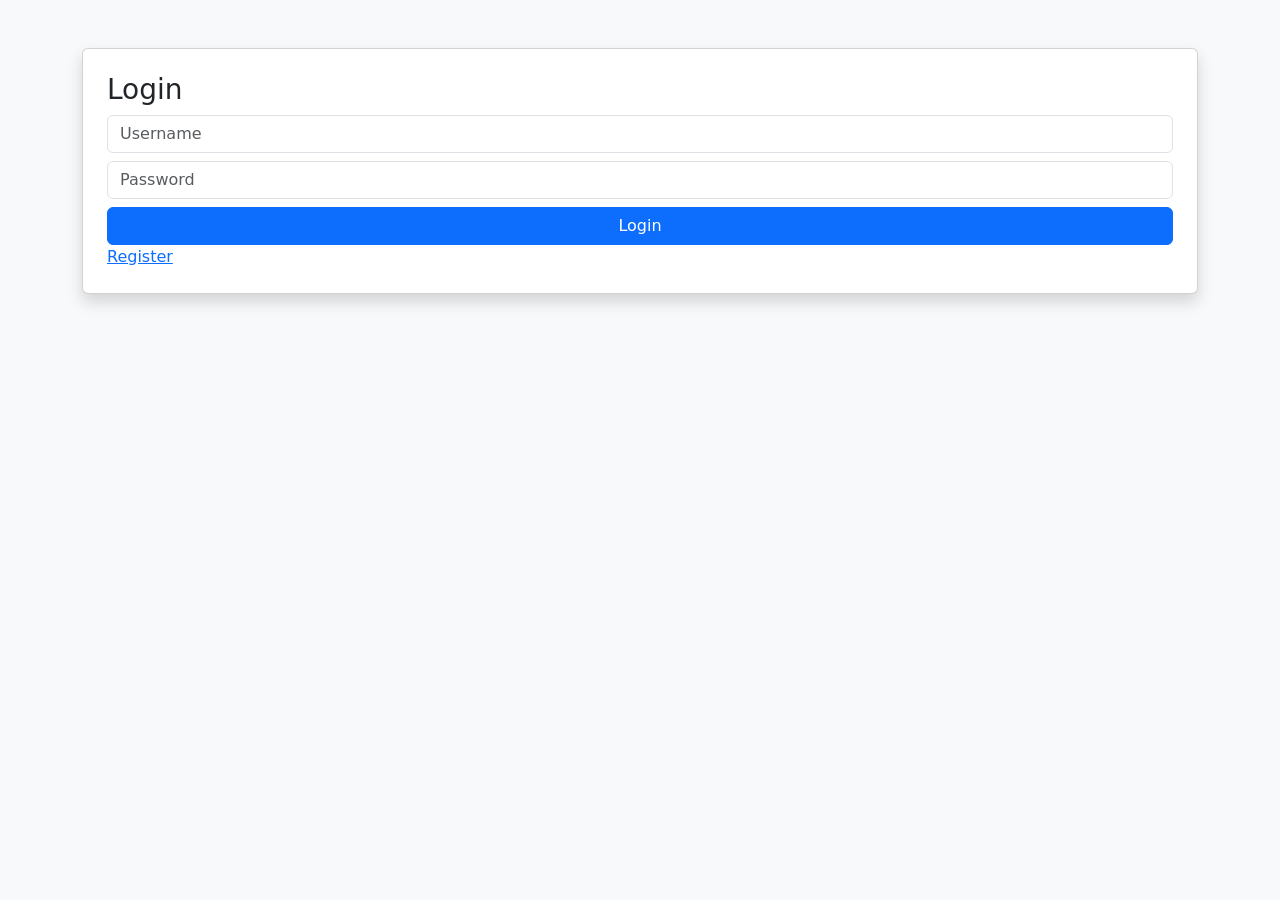
==== index.html @ c0e0cd85 "1st commit" ====
<!DOCTYPE html>
<html>
<head>
<title>Login</title>
<link href="https://cdn.jsdelivr.net/npm/bootstrap@5.3.0/dist/css/bootstrap.min.css" rel="stylesheet">
</head>

<body class="bg-light">
<div class="container mt-5">
<div class="card p-4 shadow">

<h3>Login</h3>

<input id="u" class="form-control mb-2" placeholder="Username">
<input id="p" type="password" class="form-control mb-2" placeholder="Password">

<button class="btn btn-primary w-100" onclick="login()">Login</button>

<a href="register.html">Register</a>

</div>
</div>

<script>
function login(){
 fetch("/login",{
  method:"POST",
  headers:{"Content-Type":"application/json"},
  body:JSON.stringify({username:u.value,password:p.value})
 })
 .then(res=>res.json())
 .then(data=>{
  if(data.token){
    localStorage.setItem("token",data.token);
    alert("Login success");
    window.location="vote.html";
  } else alert("Login failed");
 });
}
</script>

</body>
</html>
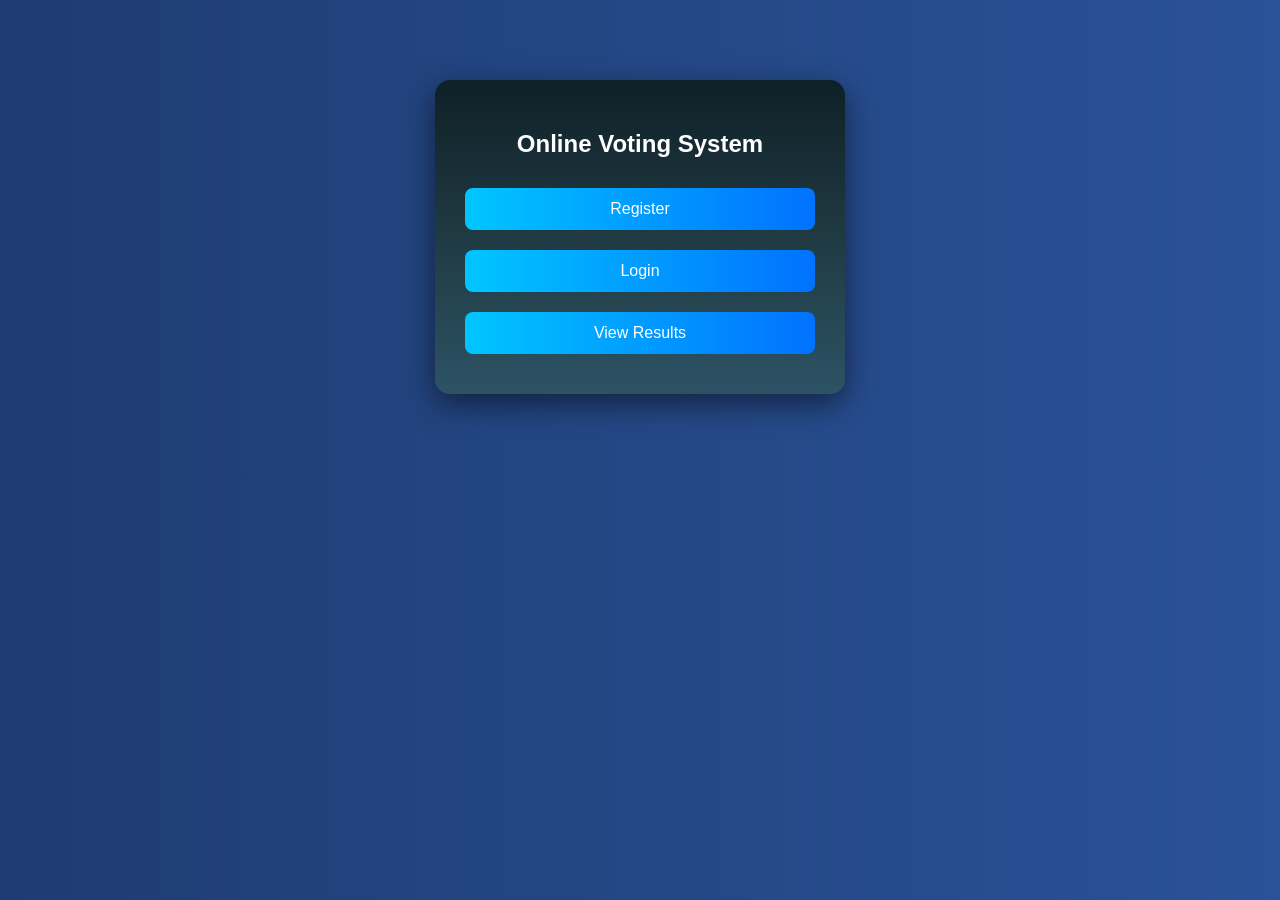
==== commit b11e6153: "Final UI" ====
--- a/index.html
+++ b/index.html
@@ -1,43 +1,27 @@
 <!DOCTYPE html>
 <html>
 <head>
-<title>Login</title>
-<link href="https://cdn.jsdelivr.net/npm/bootstrap@5.3.0/dist/css/bootstrap.min.css" rel="stylesheet">
+    <title>Online Voting System</title>
+    <link rel="stylesheet" href="./css/style.css">
 </head>
 
-<body class="bg-light">
-<div class="container mt-5">
-<div class="card p-4 shadow">
+<body>
 
-<h3>Login</h3>
+<div class="container-box">
+    <h2>Online Voting System</h2>
 
-<input id="u" class="form-control mb-2" placeholder="Username">
-<input id="p" type="password" class="form-control mb-2" placeholder="Password">
+    <a href="register.html">
+        <button class="btn-custom">Register</button>
+    </a>
 
-<button class="btn btn-primary w-100" onclick="login()">Login</button>
+    <a href="index.html">
+        <button class="btn-custom">Login</button>
+    </a>
 
-<a href="register.html">Register</a>
-
+    <a href="results.html">
+        <button class="btn-custom">View Results</button>
+    </a>
 </div>
-</div>
-
-<script>
-function login(){
- fetch("/login",{
-  method:"POST",
-  headers:{"Content-Type":"application/json"},
-  body:JSON.stringify({username:u.value,password:p.value})
- })
- .then(res=>res.json())
- .then(data=>{
-  if(data.token){
-    localStorage.setItem("token",data.token);
-    alert("Login success");
-    window.location="vote.html";
-  } else alert("Login failed");
- });
-}
-</script>
 
 </body>
 </html>
--- a/css/style.css
+++ b/css/style.css
@@ -0,0 +1,74 @@
+body {
+    background: linear-gradient(to right, #1e3c72, #2a5298);
+    font-family: 'Segoe UI', sans-serif;
+}
+
+.container-box {
+    width: 350px;
+    margin: 80px auto;
+    background: linear-gradient(to bottom, #0f2027, #203a43, #2c5364);
+    padding: 30px;
+    border-radius: 15px;
+    text-align: center;
+    box-shadow: 0px 10px 30px rgba(0,0,0,0.5);
+    color: white;
+}
+
+h2 {
+    margin-bottom: 20px;
+}
+
+.btn-custom {
+    width: 100%;
+    padding: 12px;
+    margin: 10px 0;
+    border: none;
+    border-radius: 8px;
+    background: linear-gradient(to right, #00c6ff, #0072ff);
+    color: white;
+    font-size: 16px;
+    cursor: pointer;
+    transition: 0.3s;
+}
+
+.btn-custom:hover {
+    transform: scale(1.05);
+}
+
+input {
+    width: 100%;
+    padding: 10px;
+    margin: 8px 0;
+    border-radius: 5px;
+    border: none;
+}
+
+.vote-option {
+    margin: 20px 0;
+}
+
+.vote-option img {
+    width: 80px;
+    display: block;
+    margin: auto;
+}
+
+.result-row {
+    display: flex;
+    align-items: center;
+    margin: 15px 0;
+}
+
+.result-row img {
+    width: 40px;
+    margin-right: 10px;
+}
+
+.winner {
+    background: rgba(0,0,0,0.3);
+    padding: 10px;
+    margin-top: 20px;
+    border-radius: 10px;
+    color: yellow;
+    font-weight: bold;
+}
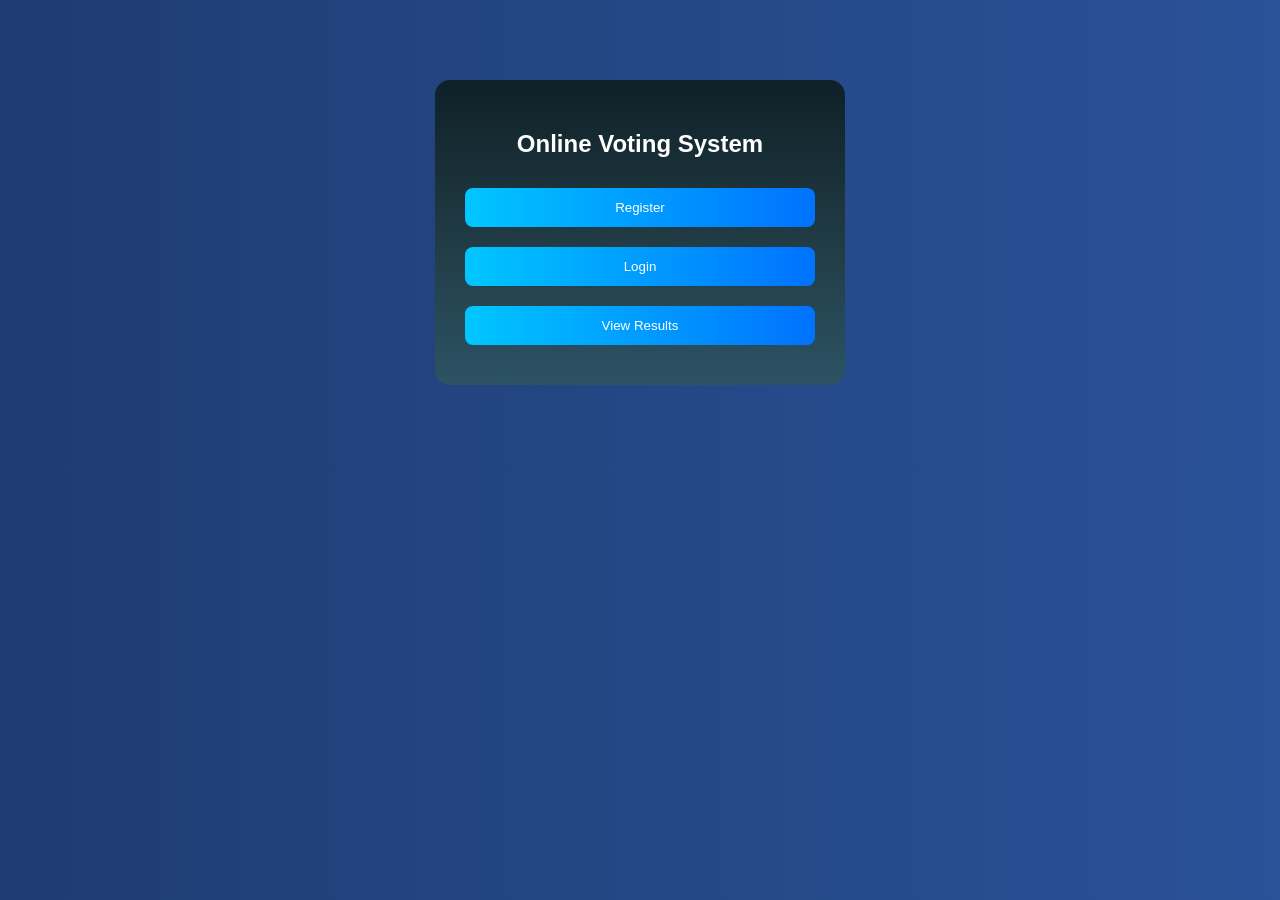
==== commit 7d86c194: "Final working voting system" ====
--- a/index.html
+++ b/index.html
@@ -2,7 +2,7 @@
 <html>
 <head>
     <title>Online Voting System</title>
-    <link rel="stylesheet" href="./css/style.css">
+    <link rel="stylesheet" href="css/style.css">
 </head>
 
 <body>
@@ -10,17 +10,9 @@
 <div class="container-box">
     <h2>Online Voting System</h2>
 
-    <a href="register.html">
-        <button class="btn-custom">Register</button>
-    </a>
-
-    <a href="index.html">
-        <button class="btn-custom">Login</button>
-    </a>
-
-    <a href="results.html">
-        <button class="btn-custom">View Results</button>
-    </a>
+    <a href="register.html"><button class="btn-custom">Register</button></a>
+    <a href="register.html"><button class="btn-custom">Login</button></a>
+    <a href="results.html"><button class="btn-custom">View Results</button></a>
 </div>
 
 </body>
--- a/css/style.css
+++ b/css/style.css
@@ -10,12 +10,7 @@
     padding: 30px;
     border-radius: 15px;
     text-align: center;
-    box-shadow: 0px 10px 30px rgba(0,0,0,0.5);
     color: white;
-}
-
-h2 {
-    margin-bottom: 20px;
 }
 
 .btn-custom {
@@ -26,37 +21,23 @@
     border-radius: 8px;
     background: linear-gradient(to right, #00c6ff, #0072ff);
     color: white;
-    font-size: 16px;
     cursor: pointer;
-    transition: 0.3s;
-}
-
-.btn-custom:hover {
-    transform: scale(1.05);
 }
 
 input {
     width: 100%;
     padding: 10px;
-    margin: 8px 0;
-    border-radius: 5px;
-    border: none;
-}
-
-.vote-option {
-    margin: 20px 0;
+    margin: 10px 0;
 }
 
 .vote-option img {
     width: 80px;
-    display: block;
-    margin: auto;
 }
 
 .result-row {
     display: flex;
     align-items: center;
-    margin: 15px 0;
+    margin: 10px 0;
 }
 
 .result-row img {
@@ -65,10 +46,6 @@
 }
 
 .winner {
-    background: rgba(0,0,0,0.3);
-    padding: 10px;
     margin-top: 20px;
-    border-radius: 10px;
     color: yellow;
-    font-weight: bold;
 }
